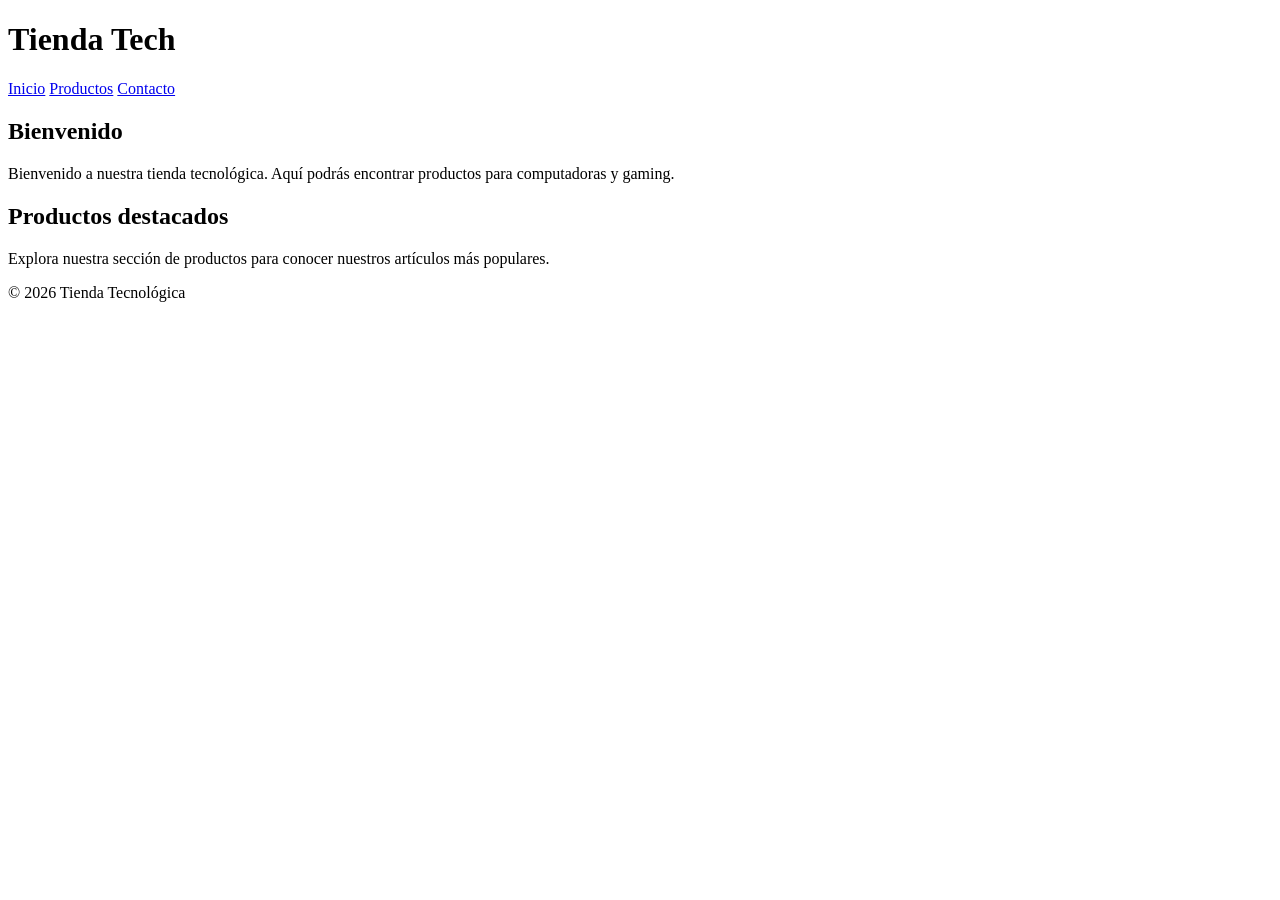
==== index.html @ 3991881e "Add files via upload" ====
<!DOCTYPE html>
<html lang="es">
<head>
<meta charset="UTF-8">
<title>Tienda Tech</title>
<link rel="stylesheet" href="css/style.css">
</head>

<body>
<header>
<h1 id="titulo">Tienda Tech</h1>
<nav>
<a href="index.html">Inicio</a>
<a href="productos.html">Productos</a>
<a href="contacto.html">Contacto</a>
</nav>
</header>

<main>
<section>
<h2>Bienvenido</h2>
<p>Bienvenido a nuestra tienda tecnológica. Aquí podrás encontrar productos para computadoras y gaming.</p>
</section>

<section class="destacado">
<h2>Productos destacados</h2>
<p>Explora nuestra sección de productos para conocer nuestros artículos más populares.</p>
</section>
</main>

<footer>
<p>© 2026 Tienda Tecnológica</p>
</footer>
</body>
</html>
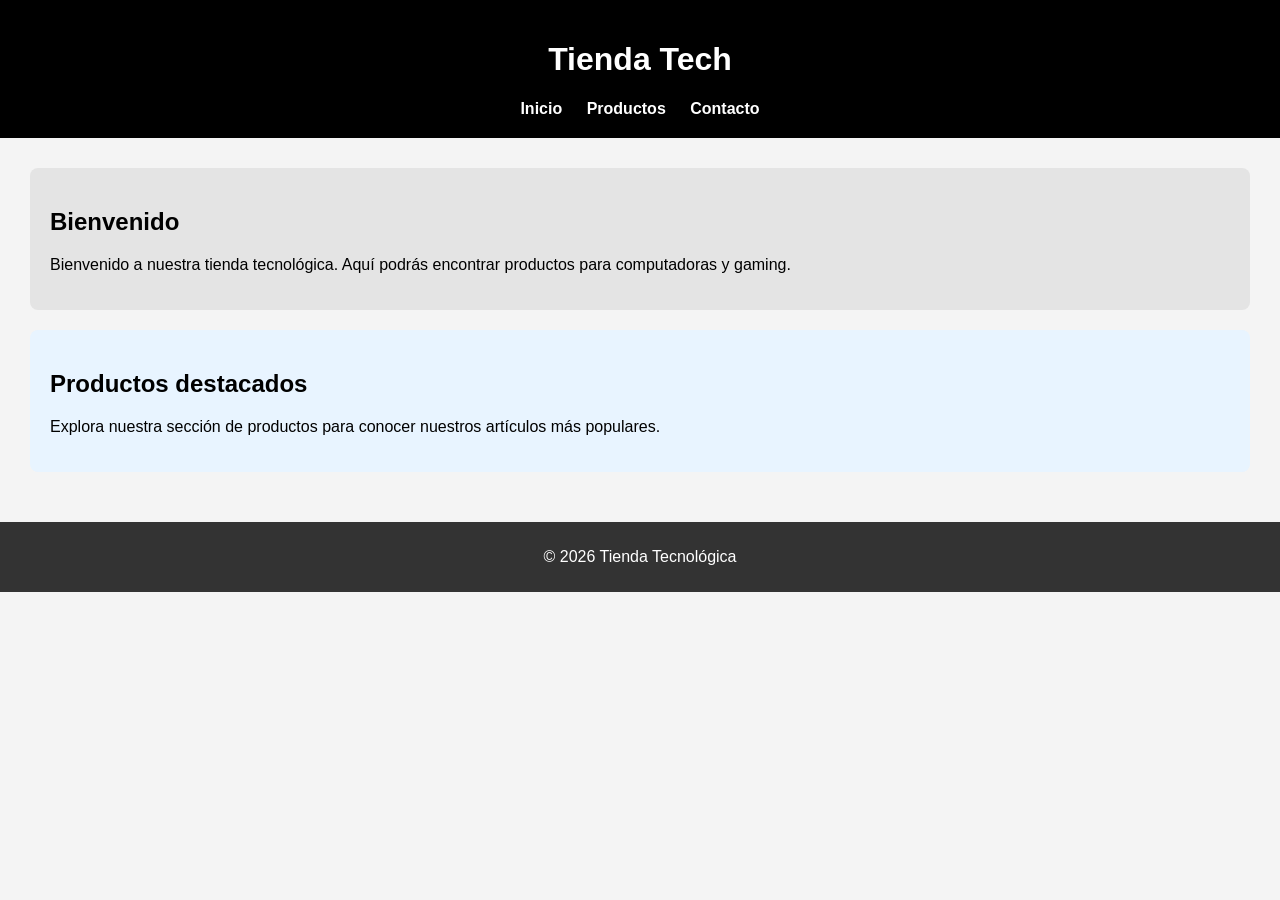
==== commit 878a6120: "index.html" ====
--- a/index.html
+++ b/index.html
@@ -3,7 +3,7 @@
 <head>
 <meta charset="UTF-8">
 <title>Tienda Tech</title>
-<link rel="stylesheet" href="css/style.css">
+<link rel="stylesheet" href="style.css">
 </head>
 
 <body>
@@ -32,4 +32,4 @@
 <p>© 2026 Tienda Tecnológica</p>
 </footer>
 </body>
-</html>+</html>
--- a/style.css
+++ b/style.css
@@ -0,0 +1,73 @@
+body{
+font-family:Arial,Helvetica,sans-serif;
+background:#f4f4f4;
+margin:0;
+padding:0;
+}
+
+header{
+background:#000000;
+color:#fff;
+padding:20px;
+text-align:center;
+}
+
+nav a{
+color:#fff;
+margin:10px;
+text-decoration:none;
+font-weight:bold;
+}
+
+nav a:hover{
+color:#0a361c;
+}
+
+main{
+padding:30px;
+}
+
+section{
+background:#4e4d4d18;
+padding:20px;
+margin-bottom:20px;
+border-radius:8px;
+}
+
+.destacado{
+background:#e8f4ff;
+}
+
+.productos{
+display:flex;
+justify-content:center;
+flex-wrap:wrap;
+gap:25px;
+}
+
+.producto{
+background:#ffffff;
+padding:15px;
+width:200px;
+text-align:center;
+border-radius:10px;
+box-shadow:0 3px 8px rgb(82, 80, 80);
+}
+
+.producto img{
+width:100%;
+border-radius:8px;
+}
+
+.precio{
+color:#0099cc;
+font-weight:bold;
+font-size:18px;
+}
+
+footer{
+background:#333;
+color:#fff;
+text-align:center;
+padding:10px;
+}
